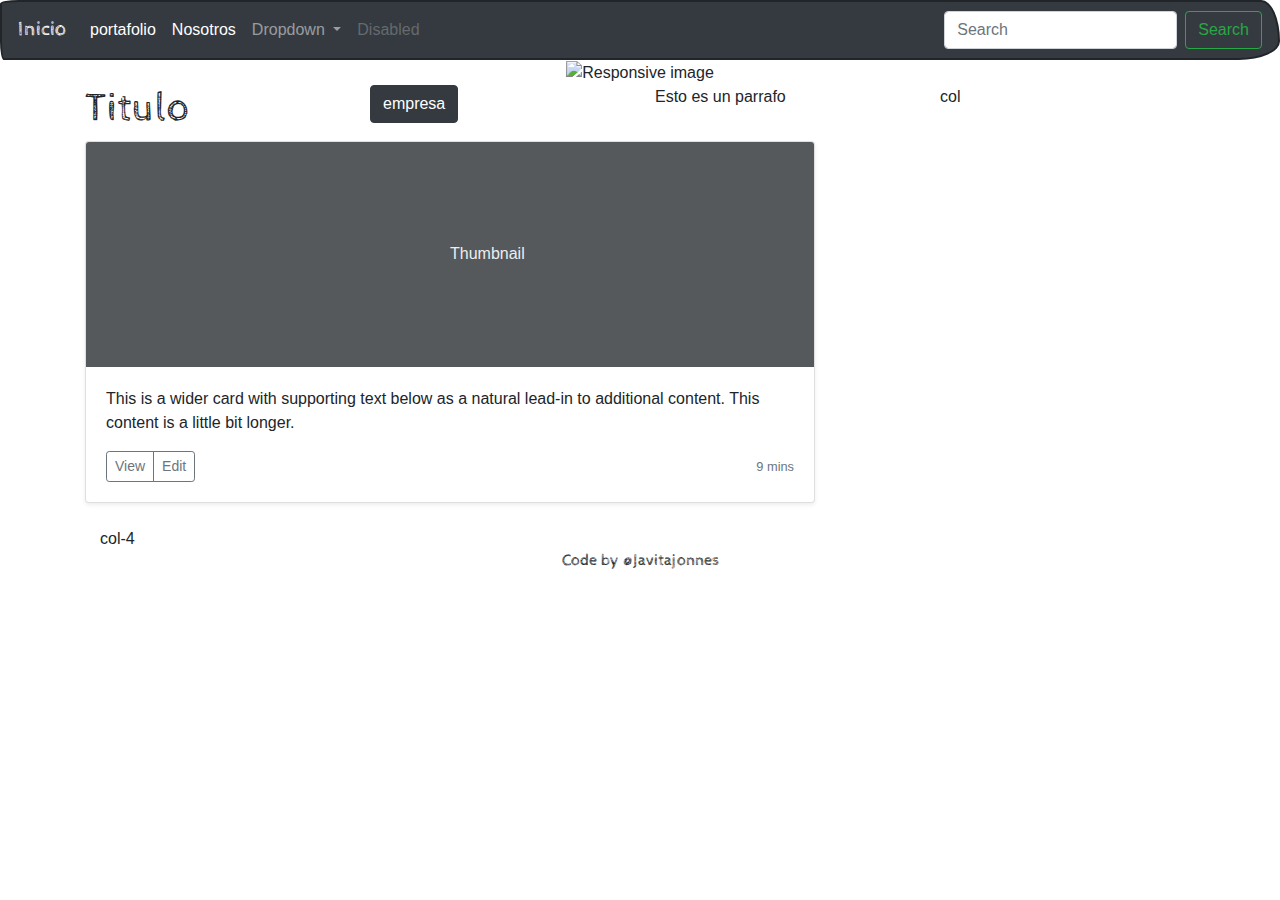
==== index.html @ bdc4ac2c "commit inicial" ====
<!DOCTYPE html>
<html>
<head>
  <meta charset="utf-8">
  <title>Bootswatch: Plantilla Sketchy</title>
  <meta name="viewport" content="width=device-width, initial-scale=1">
  <link rel="stylesheet" href="../5/sketchy/bootstrap.css">
  <link rel="stylesheet" href="../_vendor/font-awesome/css/font-awesome.min.css">
  <link rel="stylesheet" href="../_vendor/prismjs/themes/prism-okaidia.css">
  <!--link rel="stylesheet" href="../_assets/css/custom.min.css"-->
    <link rel="stylesheet" href="https://stackpath.bootstrapcdn.com/bootstrap/4.3.1/css/bootstrap.min.css" integrity="sha384-ggOyR0iXCbMQv3Xipma34MD+dH/1fQ784/j6cY/iJTQUOhcWr7x9JvoRxT2MZw1T" crossorigin="anonymous">
    <script src='main.js'></script>
</head>
<body>
    <!--NAVBAR INICIO-->
    <nav class="navbar navbar-expand-lg navbar-dark bg-dark">
        <a class="navbar-brand" href="index.html">Inicio</a>
        <button class="navbar-toggler" type="button" data-toggle="collapse" data-target="#navbarSupportedContent" aria-controls="navbarSupportedContent" aria-expanded="false" aria-label="Toggle navigation">
          <span class="navbar-toggler-icon"></span>
        </button>
      
        <div class="collapse navbar-collapse" id="navbarSupportedContent">
          <ul class="navbar-nav mr-auto">
            <li class="nav-item active">
              <a class="nav-link" href="portafolio.html">portafolio <span class="sr-only">(current)</span></a>
            </li>
            <li class="nav-item active">
              <a class="nav-link" href="empresa.html">Nosotros</a>
            </li>
            <li class="nav-item dropdown">
              <a class="nav-link dropdown-toggle" href="#" id="navbarDropdown" role="button" data-toggle="dropdown" aria-haspopup="true" aria-expanded="false">
                Dropdown
              </a>
              <div class="dropdown-menu" aria-labelledby="navbarDropdown">
                <a class="dropdown-item" href="ejemplo.html">ejemplo</a>
                <a class="dropdown-item" href="index2.html">Index 2</a>
                <div class="dropdown-divider"></div>
                <a class="dropdown-item" href="#">Something else here</a>
              </div>
            </li>
            <li class="nav-item">
              <a class="nav-link disabled" href="#" tabindex="-1" aria-disabled="true">Disabled</a>
            </li>
          </ul>
          <form class="form-inline my-2 my-lg-0">
            <input class="form-control mr-sm-2" type="search" placeholder="Search" aria-label="Search">
            <button class="btn btn-outline-success my-2 my-sm-0" type="submit">Search</button>
          </form>
        </div>
      </nav>
      <!--Banner-->
      <center><img src="https://dam.ngenespanol.com/wp-content/uploads/2019/10/Halloween.jpg" class="img-fluid" alt="Responsive image"></center>
      
      <!--COLUMNAS-->
      <div class="container">
        <div class="row">
          <div class="col"><h1>Titulo</h1></div>
          <div class="col"><a class="btn btn-dark" href="empresa.html" class="btn btn-primary active" role="button" data-bs-toggle="button" aria-pressed="true">empresa</a></div>
          <div class="col"><p>Esto es un parrafo</p></div>
          <div class="col">col</div>
        </div>
        <div class="row">
          <div class="col-8"><div class="card mb-4 shadow-sm">
            <svg class="bd-placeholder-img card-img-top" width="100%" height="225" xmlns="http://www.w3.org/2000/svg" preserveAspectRatio="xMidYMid slice" focusable="false" role="img" aria-label="Placeholder: Thumbnail"><title>Placeholder</title><rect width="100%" height="100%" fill="#55595c"/><text x="50%" y="50%" fill="#eceeef" dy=".3em">Thumbnail</text></svg>
            <div class="card-body">
              <p class="card-text">This is a wider card with supporting text below as a natural lead-in to additional content. This content is a little bit longer.</p>
              <div class="d-flex justify-content-between align-items-center">
                <div class="btn-group">
                  <button type="button" class="btn btn-sm btn-outline-secondary">View</button>
                  <button type="button" class="btn btn-sm btn-outline-secondary">Edit</button>
                </div>
                <small class="text-muted">9 mins</small>
              </div>
            </div></div>
          <div class="col-4">col-4</div>
        </div>
      </div>
    












      
   <center><h6>Code by @Javitajonnes</h6></center> 
   
   
   <script src="https://code.jquery.com/jquery-3.3.1.slim.min.js" integrity="sha384-q8i/X+965DzO0rT7abK41JStQIAqVgRVzpbzo5smXKp4YfRvH+8abtTE1Pi6jizo" crossorigin="anonymous"></script>
   <script src="https://cdnjs.cloudflare.com/ajax/libs/popper.js/1.14.7/umd/popper.min.js" integrity="sha384-UO2eT0CpHqdSJQ6hJty5KVphtPhzWj9WO1clHTMGa3JDZwrnQq4sF86dIHNDz0W1" crossorigin="anonymous"></script>
   <script src="https://stackpath.bootstrapcdn.com/bootstrap/4.3.1/js/bootstrap.min.js" integrity="sha384-JjSmVgyd0p3pXB1rRibZUAYoIIy6OrQ6VrjIEaFf/nJGzIxFDsf4x0xIM+B07jRM" crossorigin="anonymous"></script>
</body>
</html>
---- _vendor/prismjs/themes/prism-okaidia.css ----
/**
 * okaidia theme for JavaScript, CSS and HTML
 * Loosely based on Monokai textmate theme by http://www.monokai.nl/
 * @author ocodia -
 */

 code[class*="language-"],
 pre[class*="language-"] {
     color: #f8f8f2;
     background: none;
     text-shadow: 0 1px rgba(0, 0, 0, 0.3);
     font-family: Consolas, Monaco, 'Andale Mono', 'Ubuntu Mono', monospace;
     font-size: 1em;
     text-align: left;
     white-space: pre;
     word-spacing: normal;
     word-break: normal;
     word-wrap: normal;
     line-height: 1.5;
 
     -moz-tab-size: 4;
     -o-tab-size: 4;
     tab-size: 4;
 
     -webkit-hyphens: none;
     -moz-hyphens: none;
     -ms-hyphens: none;
     hyphens: none;
 }
 
 /* Code blocks */
 pre[class*="language-"] {
     padding: 1em;
     margin: .5em 0;
     overflow: auto;
     border-radius: 0.3em;
 }
 
 :not(pre) > code[class*="language-"],
 pre[class*="language-"] {
     background: #272822;
 }
 
 /* Inline code */
 :not(pre) > code[class*="language-"] {
     padding: .1em;
     border-radius: .3em;
     white-space: normal;
 }
 
 .token.comment,
 .token.prolog,
 .token.doctype,
 .token.cdata {
     color: #8292a2;
 }
 
 .token.punctuation {
     color: #f8f8f2;
 }
 
 .token.namespace {
     opacity: .7;
 }
 
 .token.property,
 .token.tag,
 .token.constant,
 .token.symbol,
 .token.deleted {
     color: #f92672;
 }
 
 .token.boolean,
 .token.number {
     color: #ae81ff;
 }
 
 .token.selector,
 .token.attr-name,
 .token.string,
 .token.char,
 .token.builtin,
 .token.inserted {
     color: #a6e22e;
 }
 
 .token.operator,
 .token.entity,
 .token.url,
 .language-css .token.string,
 .style .token.string,
 .token.variable {
     color: #f8f8f2;
 }
 
 .token.atrule,
 .token.attr-value,
 .token.function,
 .token.class-name {
     color: #e6db74;
 }
 
 .token.keyword {
     color: #66d9ef;
 }
 
 .token.regex,
 .token.important {
     color: #fd971f;
 }
 
 .token.important,
 .token.bold {
     font-weight: bold;
 }
 .token.italic {
     font-style: italic;
 }
 
 .token.entity {
     cursor: help;
 }
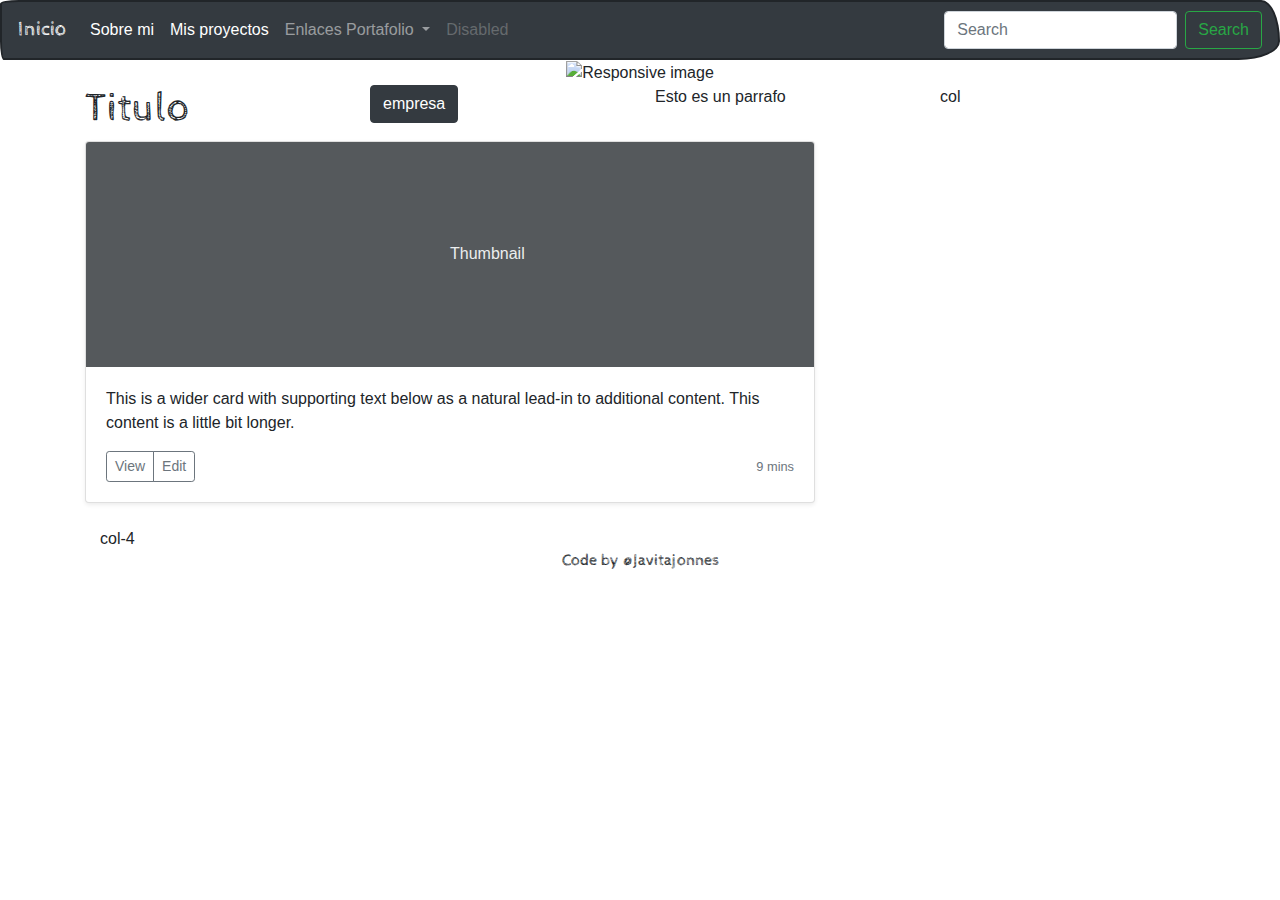
==== commit 091ba845: "cambios vistas css" ====
--- a/index.html
+++ b/index.html
@@ -2,10 +2,10 @@
 <html>
 <head>
   <meta charset="utf-8">
-  <title>Bootswatch: Plantilla Sketchy</title>
+  <title>Javitajonnes - Portafolio 2021</title>
   <meta name="viewport" content="width=device-width, initial-scale=1">
-  <link rel="stylesheet" href="../5/sketchy/bootstrap.css">
-  <link rel="stylesheet" href="../_vendor/font-awesome/css/font-awesome.min.css">
+  <link rel="stylesheet" href="5/sketchy/bootstrap.css">
+  <link rel="stylesheet" href="_vendor/font-awesome/css/font-awesome.min.css">
   <link rel="stylesheet" href="../_vendor/prismjs/themes/prism-okaidia.css">
   <!--link rel="stylesheet" href="../_assets/css/custom.min.css"-->
     <link rel="stylesheet" href="https://stackpath.bootstrapcdn.com/bootstrap/4.3.1/css/bootstrap.min.css" integrity="sha384-ggOyR0iXCbMQv3Xipma34MD+dH/1fQ784/j6cY/iJTQUOhcWr7x9JvoRxT2MZw1T" crossorigin="anonymous">
@@ -22,18 +22,23 @@
         <div class="collapse navbar-collapse" id="navbarSupportedContent">
           <ul class="navbar-nav mr-auto">
             <li class="nav-item active">
-              <a class="nav-link" href="portafolio.html">portafolio <span class="sr-only">(current)</span></a>
+              <a class="nav-link" href="portafolio.html">Sobre mi <span class="sr-only">(current)</span></a>
             </li>
             <li class="nav-item active">
-              <a class="nav-link" href="empresa.html">Nosotros</a>
+              <a class="nav-link" href="empresa.html">Mis proyectos</a>
             </li>
             <li class="nav-item dropdown">
               <a class="nav-link dropdown-toggle" href="#" id="navbarDropdown" role="button" data-toggle="dropdown" aria-haspopup="true" aria-expanded="false">
-                Dropdown
+                Enlaces Portafolio
               </a>
               <div class="dropdown-menu" aria-labelledby="navbarDropdown">
-                <a class="dropdown-item" href="ejemplo.html">ejemplo</a>
-                <a class="dropdown-item" href="index2.html">Index 2</a>
+                <a class="dropdown-item" href="ejemplo.html">E-Commerce Blogfiction</a>
+                <a class="dropdown-item" href="ejemplo.html">integracion Facebook</a>
+                <a class="dropdown-item" href="ejemplo.html">Integracion Instagram</a>
+                <a class="dropdown-item" href="ejemplo.html">DevGame Itch.io</a>
+                <a class="dropdown-item" href="ejemplo.html">Gamificacion Genialy</a>
+                <a class="dropdown-item" href="ejemplo.html">E-Commerce Blogfiction</a>
+                <a class="dropdown-item" href="index2.html"> "Clon Pagina" desarrollo web </a>
                 <div class="dropdown-divider"></div>
                 <a class="dropdown-item" href="#">Something else here</a>
               </div>
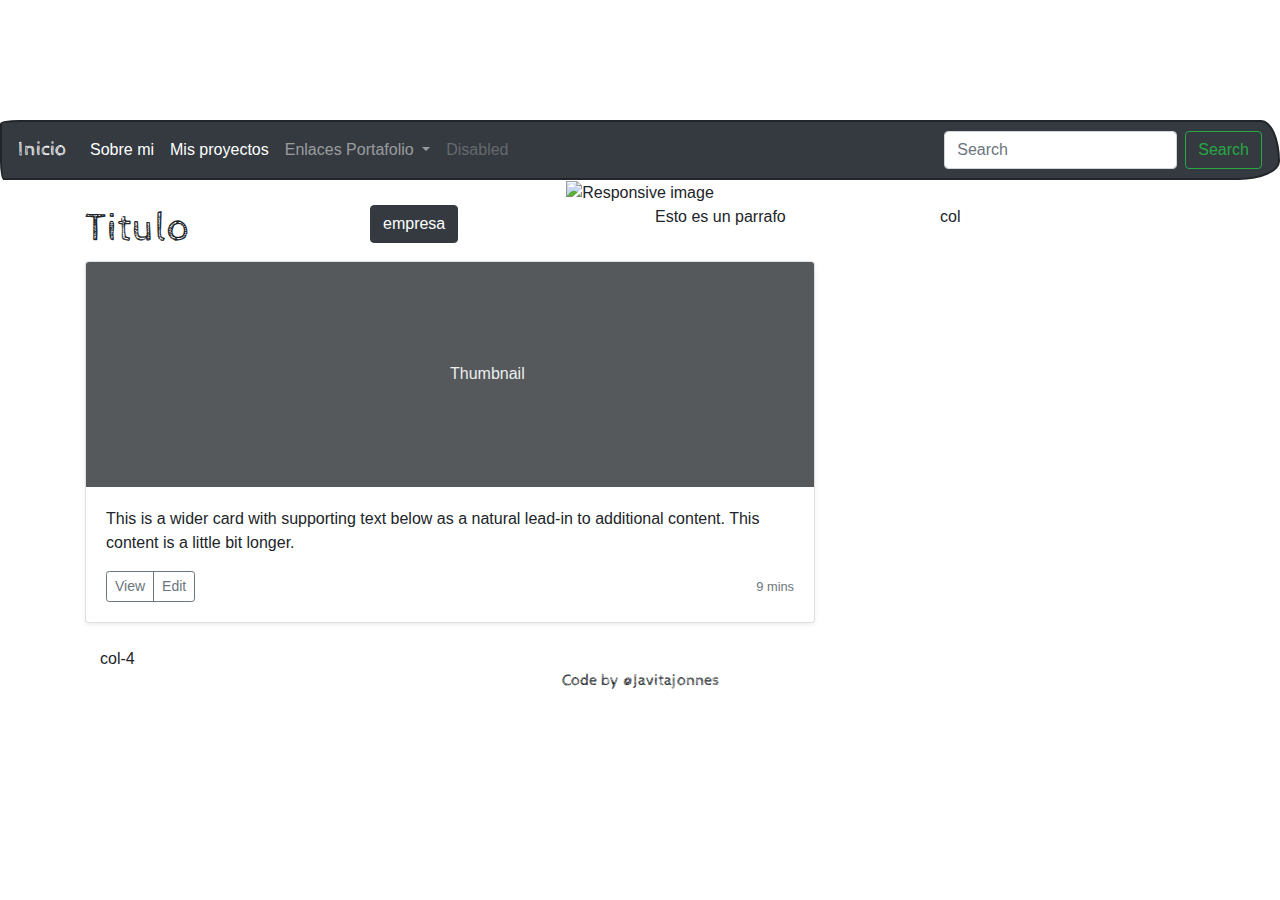
==== commit 00fd5276: "primeros cambios link menu" ====
--- a/index.html
+++ b/index.html
@@ -1,13 +1,13 @@
 <!DOCTYPE html>
-<html>
+<html lang="es">
 <head>
   <meta charset="utf-8">
   <title>Javitajonnes - Portafolio 2021</title>
   <meta name="viewport" content="width=device-width, initial-scale=1">
   <link rel="stylesheet" href="5/sketchy/bootstrap.css">
   <link rel="stylesheet" href="_vendor/font-awesome/css/font-awesome.min.css">
-  <link rel="stylesheet" href="../_vendor/prismjs/themes/prism-okaidia.css">
-  <!--link rel="stylesheet" href="../_assets/css/custom.min.css"-->
+  <link rel="stylesheet" href="_vendor/prismjs/themes/prism-okaidia.css">
+  <link rel="stylesheet" href="_assets/css/custom.min.css">
     <link rel="stylesheet" href="https://stackpath.bootstrapcdn.com/bootstrap/4.3.1/css/bootstrap.min.css" integrity="sha384-ggOyR0iXCbMQv3Xipma34MD+dH/1fQ784/j6cY/iJTQUOhcWr7x9JvoRxT2MZw1T" crossorigin="anonymous">
     <script src='main.js'></script>
 </head>
--- a/_assets/css/custom.min.css
+++ b/_assets/css/custom.min.css
@@ -0,0 +1 @@
+body{padding-top:120px}iframe{overflow:hidden;border:none}@media (min-width: 768px){body>.navbar-transparent{box-shadow:none}body>.navbar-transparent .navbar-nav>.open>a{box-shadow:none}}.navbar .fa,.navbar .fab{margin-right:.25rem;font-size:1rem}#home .navbar,#help .navbar{background:#375ee3;background:linear-gradient(145deg, #375ee3 0%, #6543e0 80%);transition:box-shadow 200ms ease-in}#home .navbar-brand .nav-link,#help .navbar-brand .nav-link{display:inline-block;margin-right:-30px}#home{padding-top:0}#home .btn{padding:.5rem .9rem}.bs-docs-section{margin-top:4em}.bs-docs-section .page-header h1{padding:2rem 0;font-size:3rem}.dropdown-menu.show[aria-labelledby="themes"]{display:-ms-flexbox;display:flex;width:420px;-ms-flex-wrap:wrap;flex-wrap:wrap}.dropdown-menu.show[aria-labelledby="themes"] .dropdown-item{width:33.333%}.dropdown-menu.show[aria-labelledby="themes"] .dropdown-item:first-child{width:100%}.bs-component{position:relative}.bs-component+.bs-component{margin-top:1rem}.bs-component .card{margin-bottom:1rem}.bs-component .modal{position:relative;top:auto;right:auto;left:auto;bottom:auto;z-index:1;display:block}.bs-component .modal-dialog{width:90%}.bs-component .popover{position:relative;display:inline-block;width:220px;margin:20px}.source-button{display:none;position:absolute;top:0;right:0;z-index:100;font-weight:700}.source-button:hover{cursor:pointer}.bs-component:hover .source-button{display:block}#source-modal pre{max-height:calc(100vh - 11rem)}.nav-tabs{margin-bottom:15px}.progress{margin-bottom:10px}#footer{margin:5em 0}#footer li{float:left;margin-right:1.5em;margin-bottom:1.5em}#footer p{clear:left;margin-bottom:0}.splash{position:relative;padding:12em 0 6em;background-color:#375ee3;background-image:url("../img/splash.svg"),linear-gradient(145deg, #375ee3 0%, #6543e0 80%);background-size:cover;background-repeat:no-repeat;color:#fff;text-align:center}.splash .logo{width:160px}.splash h1{font-size:3em;color:#fff}.splash #social{margin:2em 0 3em}.splash .alert{margin:2em 0;border:none}.splash .sponsor a{color:#fff}.section-tout{padding:6em 0 1em;border-bottom:1px solid rgba(0,0,0,0.05);background-color:#eaf1f1;text-align:center}.section-tout .icon{display:-ms-flexbox;display:flex;-ms-flex-pack:center;justify-content:center;-ms-flex-align:center;align-items:center;width:80px;height:80px;margin:0 auto 1rem;background:#375ee3;background:linear-gradient(145deg, #375ee3 0%, #6543e0 80%);border-radius:50%;font-size:2rem;color:rgba(255,255,255,0.9)}.section-tout p{margin-bottom:5em}.section-preview{padding:4em 0}.section-preview .preview{margin-bottom:4em;background-color:#eaf1f1}.section-preview .preview .image{position:relative}.section-preview .preview .image img{width:100%;height:auto}.section-preview .preview .options{padding:2em;border-top:1px solid rgba(0,0,0,0.125);text-align:center}.section-preview .preview .options p{margin-bottom:2em}.section-preview .dropdown-menu{text-align:left}.section-preview .lead{margin-bottom:2em}.sponsor a{text-decoration:none}.sponsor #carbonads{max-width:240px;margin:0 auto}.sponsor .carbon-text{display:block;margin-top:1em;font-size:12px}.sponsor .carbon-poweredby{float:right;margin-top:1em;font-size:10px}@media (max-width: 767px){.splash{padding-top:8em}.splash .logo{width:100px}.splash h1{font-size:2em}#banner{margin-bottom:2em;text-align:center}}@media (max-width: 991px){.navbar .fa{display:none}}@media (min-width: 992px){.navbar-transparent{background:none !important;box-shadow:none}}.bs-component>.btn,.bs-component>.btn-toolbar>.btn-group,.bs-component>.btn-group,#home .section-preview .card .btn-group{margin-bottom:.25rem}  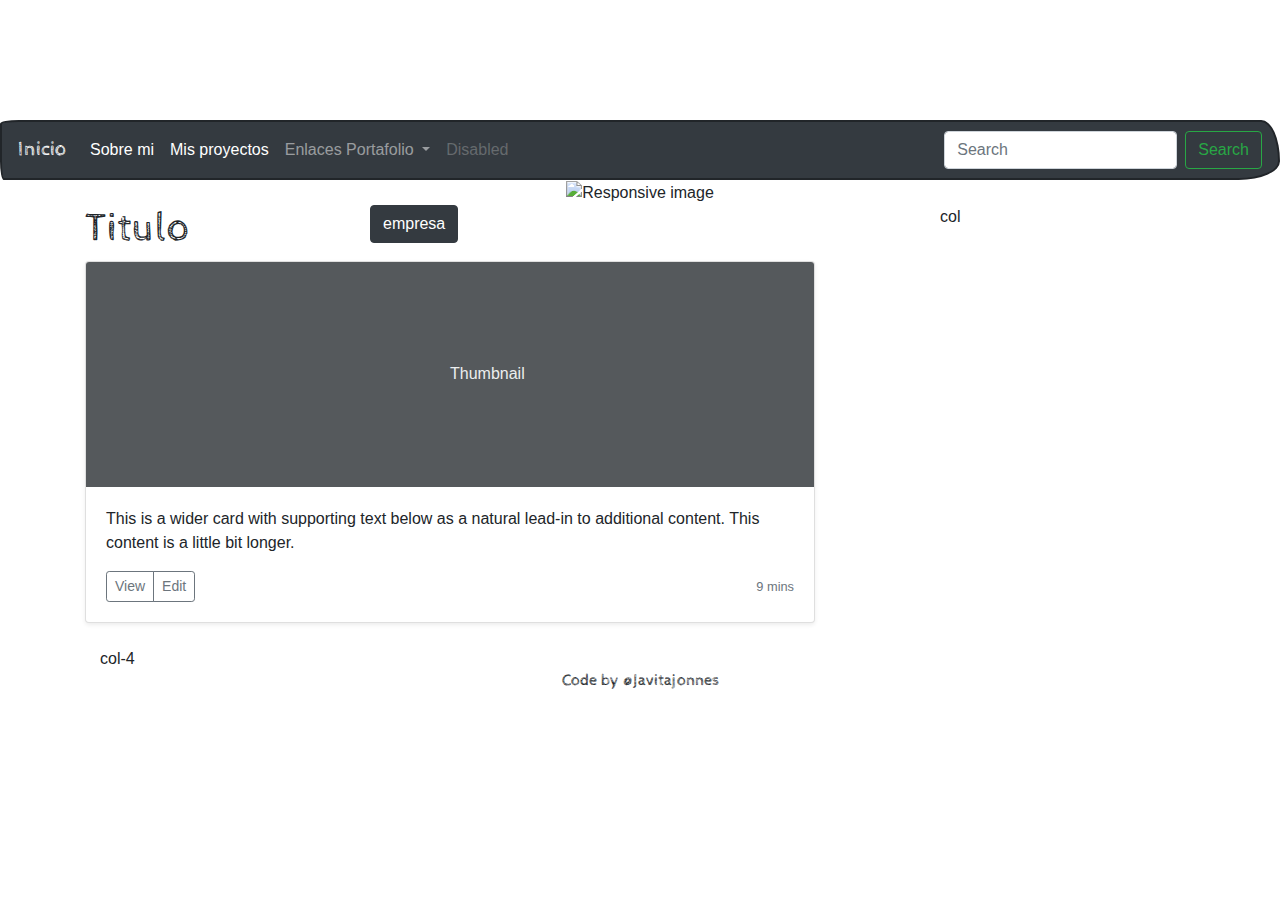
==== commit dcdeaf29: "boton de pago shopify BF" ====
--- a/index.html
+++ b/index.html
@@ -33,11 +33,10 @@
               </a>
               <div class="dropdown-menu" aria-labelledby="navbarDropdown">
                 <a class="dropdown-item" href="ejemplo.html">E-Commerce Blogfiction</a>
-                <a class="dropdown-item" href="ejemplo.html">integracion Facebook</a>
+                <a class="dropdown-item" href="https://www.facebook.com/blogfiction.cl/shop/?ref_code=mini_shop_page_card_cta&ref_surface=page">integracion Facebook</a>
                 <a class="dropdown-item" href="ejemplo.html">Integracion Instagram</a>
-                <a class="dropdown-item" href="ejemplo.html">DevGame Itch.io</a>
+                <a class="dropdown-item" href="https://javitajonnes.itch.io/">DevGame Itch.io</a>
                 <a class="dropdown-item" href="ejemplo.html">Gamificacion Genialy</a>
-                <a class="dropdown-item" href="ejemplo.html">E-Commerce Blogfiction</a>
                 <a class="dropdown-item" href="index2.html"> "Clon Pagina" desarrollo web </a>
                 <div class="dropdown-divider"></div>
                 <a class="dropdown-item" href="#">Something else here</a>
@@ -61,7 +60,196 @@
         <div class="row">
           <div class="col"><h1>Titulo</h1></div>
           <div class="col"><a class="btn btn-dark" href="empresa.html" class="btn btn-primary active" role="button" data-bs-toggle="button" aria-pressed="true">empresa</a></div>
-          <div class="col"><p>Esto es un parrafo</p></div>
+          <div class="col"><p><div id='collection-component-1644078451423'></div>
+<script type="text/javascript">
+/*<![CDATA[*/
+(function () {
+  var scriptURL = 'https://sdks.shopifycdn.com/buy-button/latest/buy-button-storefront.min.js';
+  if (window.ShopifyBuy) {
+    if (window.ShopifyBuy.UI) {
+      ShopifyBuyInit();
+    } else {
+      loadScript();
+    }
+  } else {
+    loadScript();
+  }
+  function loadScript() {
+    var script = document.createElement('script');
+    script.async = true;
+    script.src = scriptURL;
+    (document.getElementsByTagName('head')[0] || document.getElementsByTagName('body')[0]).appendChild(script);
+    script.onload = ShopifyBuyInit;
+  }
+  function ShopifyBuyInit() {
+    var client = ShopifyBuy.buildClient({
+      domain: 'blogfiction.myshopify.com',
+      storefrontAccessToken: '7ec24a46df870a8718fe257fed49b803',
+    });
+    ShopifyBuy.UI.onReady(client).then(function (ui) {
+      ui.createComponent('collection', {
+        id: '274260852888',
+        node: document.getElementById('collection-component-1644078451423'),
+        moneyFormat: '%24%7B%7Bamount_no_decimals%7D%7D',
+        options: {
+  "product": {
+    "styles": {
+      "product": {
+        "@media (min-width: 601px)": {
+          "max-width": "calc(25% - 20px)",
+          "margin-left": "20px",
+          "margin-bottom": "50px",
+          "width": "calc(25% - 20px)"
+        },
+        "img": {
+          "height": "calc(100% - 15px)",
+          "position": "absolute",
+          "left": "0",
+          "right": "0",
+          "top": "0"
+        },
+        "imgWrapper": {
+          "padding-top": "calc(75% + 15px)",
+          "position": "relative",
+          "height": "0"
+        }
+      },
+      "button": {
+        "font-family": "Quantico, sans-serif",
+        "font-weight": "bold",
+        "color": "#efeb00",
+        ":hover": {
+          "color": "#efeb00",
+          "background-color": "#0038ee"
+        },
+        "background-color": "#00218c",
+        ":focus": {
+          "background-color": "#0038ee"
+        },
+        "border-radius": "35px",
+        "padding-left": "25px",
+        "padding-right": "25px"
+      }
+    },
+    "buttonDestination": "modal",
+    "contents": {
+      "options": false
+    },
+    "text": {
+      "button": "View product"
+    },
+    "googleFonts": [
+      "Quantico"
+    ]
+  },
+  "productSet": {
+    "styles": {
+      "products": {
+        "@media (min-width: 601px)": {
+          "margin-left": "-20px"
+        }
+      }
+    }
+  },
+  "modalProduct": {
+    "contents": {
+      "img": false,
+      "imgWithCarousel": true,
+      "button": false,
+      "buttonWithQuantity": true
+    },
+    "styles": {
+      "product": {
+        "@media (min-width: 601px)": {
+          "max-width": "100%",
+          "margin-left": "0px",
+          "margin-bottom": "0px"
+        }
+      },
+      "button": {
+        "font-family": "Quantico, sans-serif",
+        "font-weight": "bold",
+        "color": "#efeb00",
+        ":hover": {
+          "color": "#efeb00",
+          "background-color": "#0038ee"
+        },
+        "background-color": "#00218c",
+        ":focus": {
+          "background-color": "#0038ee"
+        },
+        "border-radius": "35px",
+        "padding-left": "25px",
+        "padding-right": "25px"
+      }
+    },
+    "googleFonts": [
+      "Quantico"
+    ],
+    "text": {
+      "button": "Add to cart"
+    }
+  },
+  "option": {},
+  "cart": {
+    "styles": {
+      "button": {
+        "font-family": "Quantico, sans-serif",
+        "font-weight": "bold",
+        "color": "#efeb00",
+        ":hover": {
+          "color": "#efeb00",
+          "background-color": "#0038ee"
+        },
+        "background-color": "#00218c",
+        ":focus": {
+          "background-color": "#0038ee"
+        },
+        "border-radius": "35px"
+      }
+    },
+    "text": {
+      "total": "Subtotal",
+      "button": "Checkout"
+    },
+    "googleFonts": [
+      "Quantico"
+    ]
+  },
+  "toggle": {
+    "styles": {
+      "toggle": {
+        "font-family": "Quantico, sans-serif",
+        "font-weight": "bold",
+        "background-color": "#00218c",
+        ":hover": {
+          "background-color": "#0038ee"
+        },
+        ":focus": {
+          "background-color": "#0038ee"
+        }
+      },
+      "count": {
+        "color": "#efeb00",
+        ":hover": {
+          "color": "#efeb00"
+        }
+      },
+      "iconPath": {
+        "fill": "#efeb00"
+      }
+    },
+    "googleFonts": [
+      "Quantico"
+    ]
+  }
+},
+      });
+    });
+  }
+})();
+/*]]>*/
+</script></p></div>
           <div class="col">col</div>
         </div>
         <div class="row">
@@ -101,4 +289,4 @@
    <script src="https://cdnjs.cloudflare.com/ajax/libs/popper.js/1.14.7/umd/popper.min.js" integrity="sha384-UO2eT0CpHqdSJQ6hJty5KVphtPhzWj9WO1clHTMGa3JDZwrnQq4sF86dIHNDz0W1" crossorigin="anonymous"></script>
    <script src="https://stackpath.bootstrapcdn.com/bootstrap/4.3.1/js/bootstrap.min.js" integrity="sha384-JjSmVgyd0p3pXB1rRibZUAYoIIy6OrQ6VrjIEaFf/nJGzIxFDsf4x0xIM+B07jRM" crossorigin="anonymous"></script>
 </body>
-</html>+</html>
